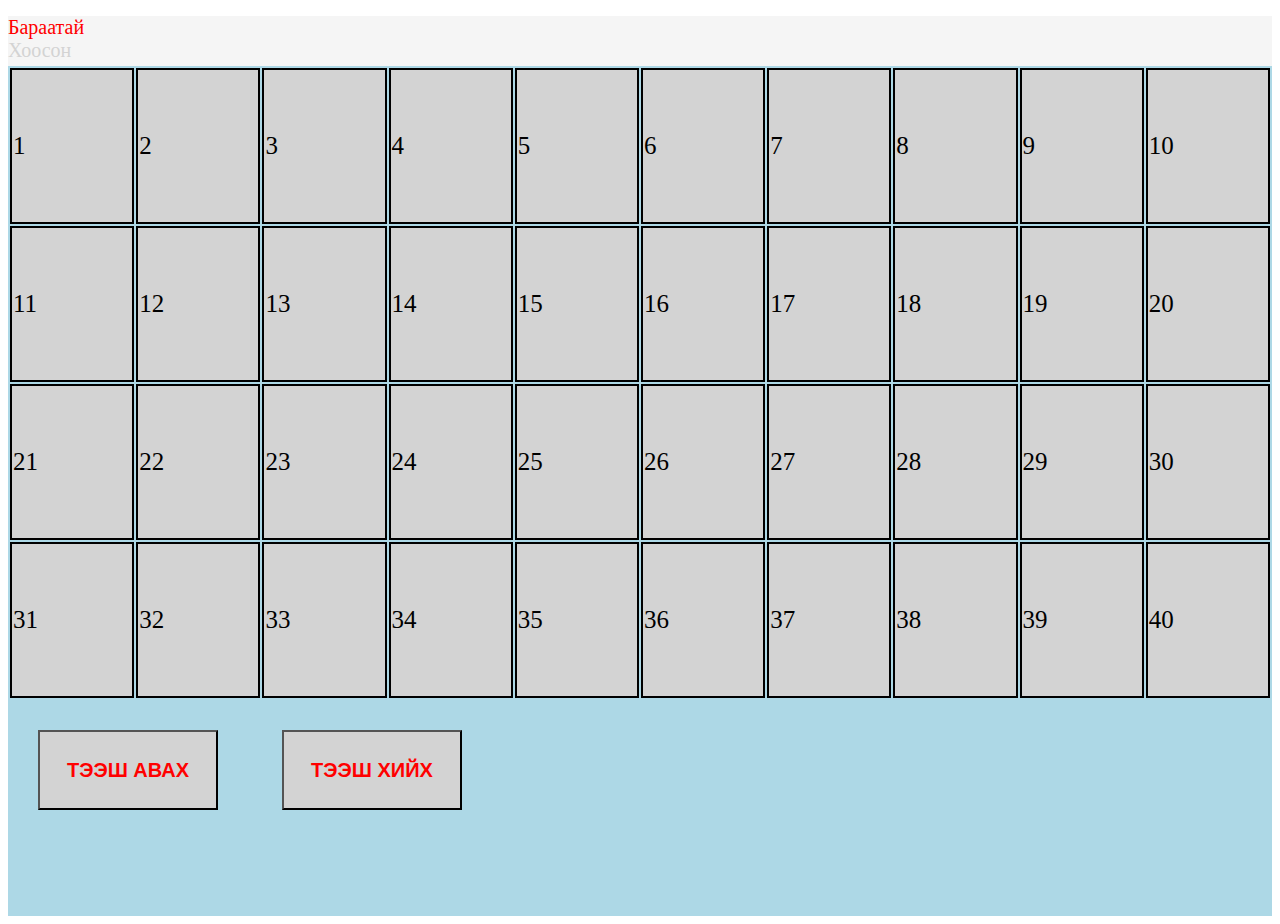
==== index.html @ 0b0f70f9 "first change" ====
<!DOCTYPE html>
<html lang="en">
  <head>
    <meta charset="UTF-8" />
    <meta name="viewport" content="width=device-width, initial-scale=1.0" />
    <title>Online Locker!</title>
    <link rel="stylesheet" href="style.css" />
  </head>
  <body>
      <div class="header">
          <p><div class="empty">Бараатай</div><div class="filled">Хоосон</div></p> 
      </div>
    <div class="big_container">
        <table>
            <tr>
                <td class="square" id="one">1</td>
                <td class="square" id="two">2</td>
                <td class="square" id="three">3</td>
                <td class="square" id="four">4</td>
                <td class="square" id="five">5</td>
                <td class="square" id="six">6</td>
                <td class="square" id="seven">7</td>
                <td class="square" id="eight">8</td>
                <td class="square" id="nine">9</td>
                <td class="square" id="ten">10</td>
            </tr>
            <tr>
                <td class="square" id="eleven">11</td>
                <td class="square" id="twelve">12</td>
                <td class="square" id="thirteen">13</td>
                <td class="square" id="fourteen">14</td>
                <td class="square" id="fifteen">15</td>
                <td class="square" id="sixteen">16</td>
                <td class="square" id="seventeen">17</td>
                <td class="square" id="eighteen">18</td>
                <td class="square" id="nineteen">19</td>
                <td class="square" id="twenty">20</td>
            </tr>
            <tr>
                <td class="square">21</td>
                <td class="square">22</td>
                <td class="square">23</td>
                <td class="square">24</td>
                <td class="square">25</td>
                <td class="square">26</td>
                <td class="square">27</td>
                <td class="square">28</td>
                <td class="square">29</td>
                <td class="square">30</td>
            </tr>
            <tr>
                <td class="square">31</td>
                <td class="square">32</td>
                <td class="square">33</td>
                <td class="square">34</td>
                <td class="square">35</td>
                <td class="square">36</td>
                <td class="square">37</td>
                <td class="square">38</td>
                <td class="square">39</td>
                <td class="square">40</td>
            </tr>
        </table>
        <button class="btn" id="avah">ТЭЭШ АВАХ</button>
        <button class="btn" id="hiih">ТЭЭШ ХИЙХ</button>
    </div>
    <script src="app.js"></script>
  </body>
</html>
---- style.css ----
.big_container {
  background-color: lightblue;
  height: 850px;
  width: 100%;
}
.header {
  background-color: whitesmoke;
  height: 50px;
  width: 100%;
}

.empty {
  color: red;
  font-size: 20px;
}

.filled {
  color: lightgrey;
  font-size: 20px;
}

.square {
  background-color: lightgrey;
  height: 150px;
  width: 180px;
  border: 2px solid black;
  font-size: 25px;
}

.btn {
  background-color: lightgrey;
  color: red;
  font-weight: bold;
  font-size: 20px;
  height: 80px;
  width: 180px;
  margin: 30px;
}

.btn:hover {
  background-color: whitesmoke;
}
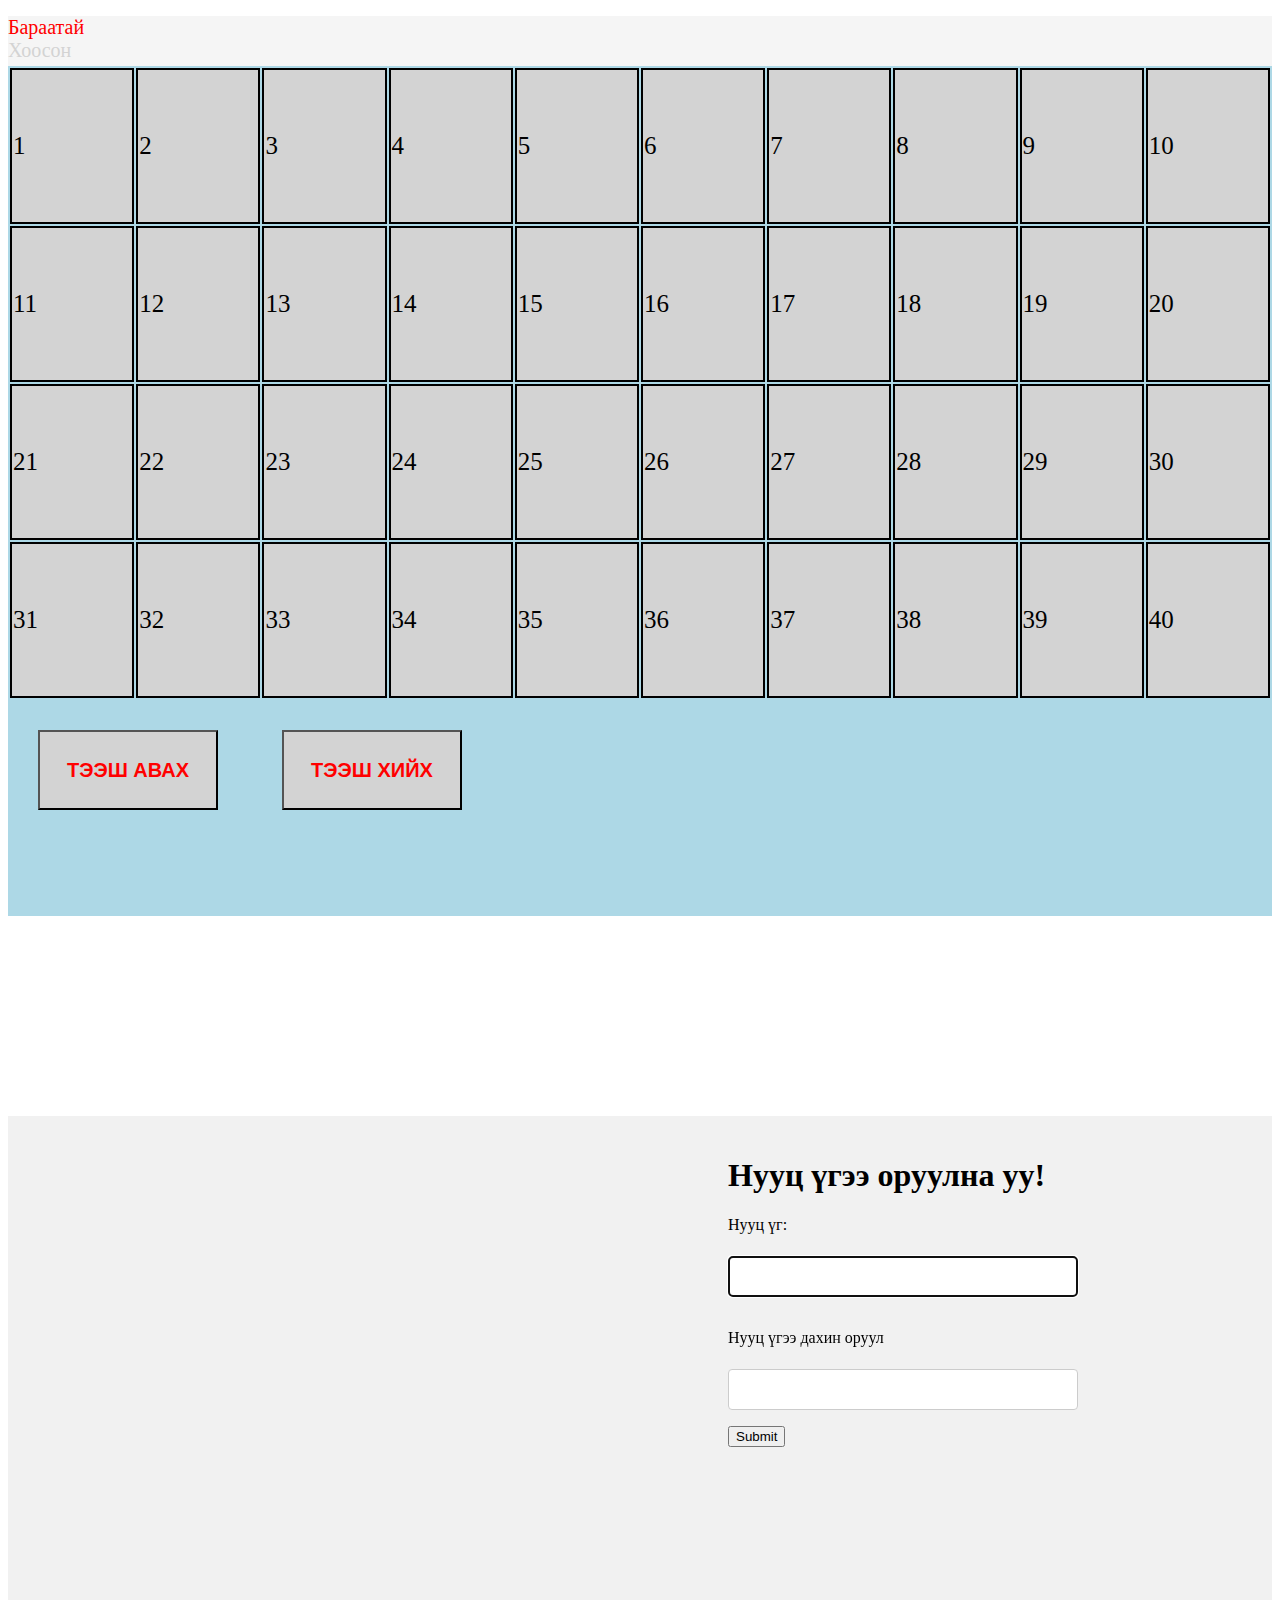
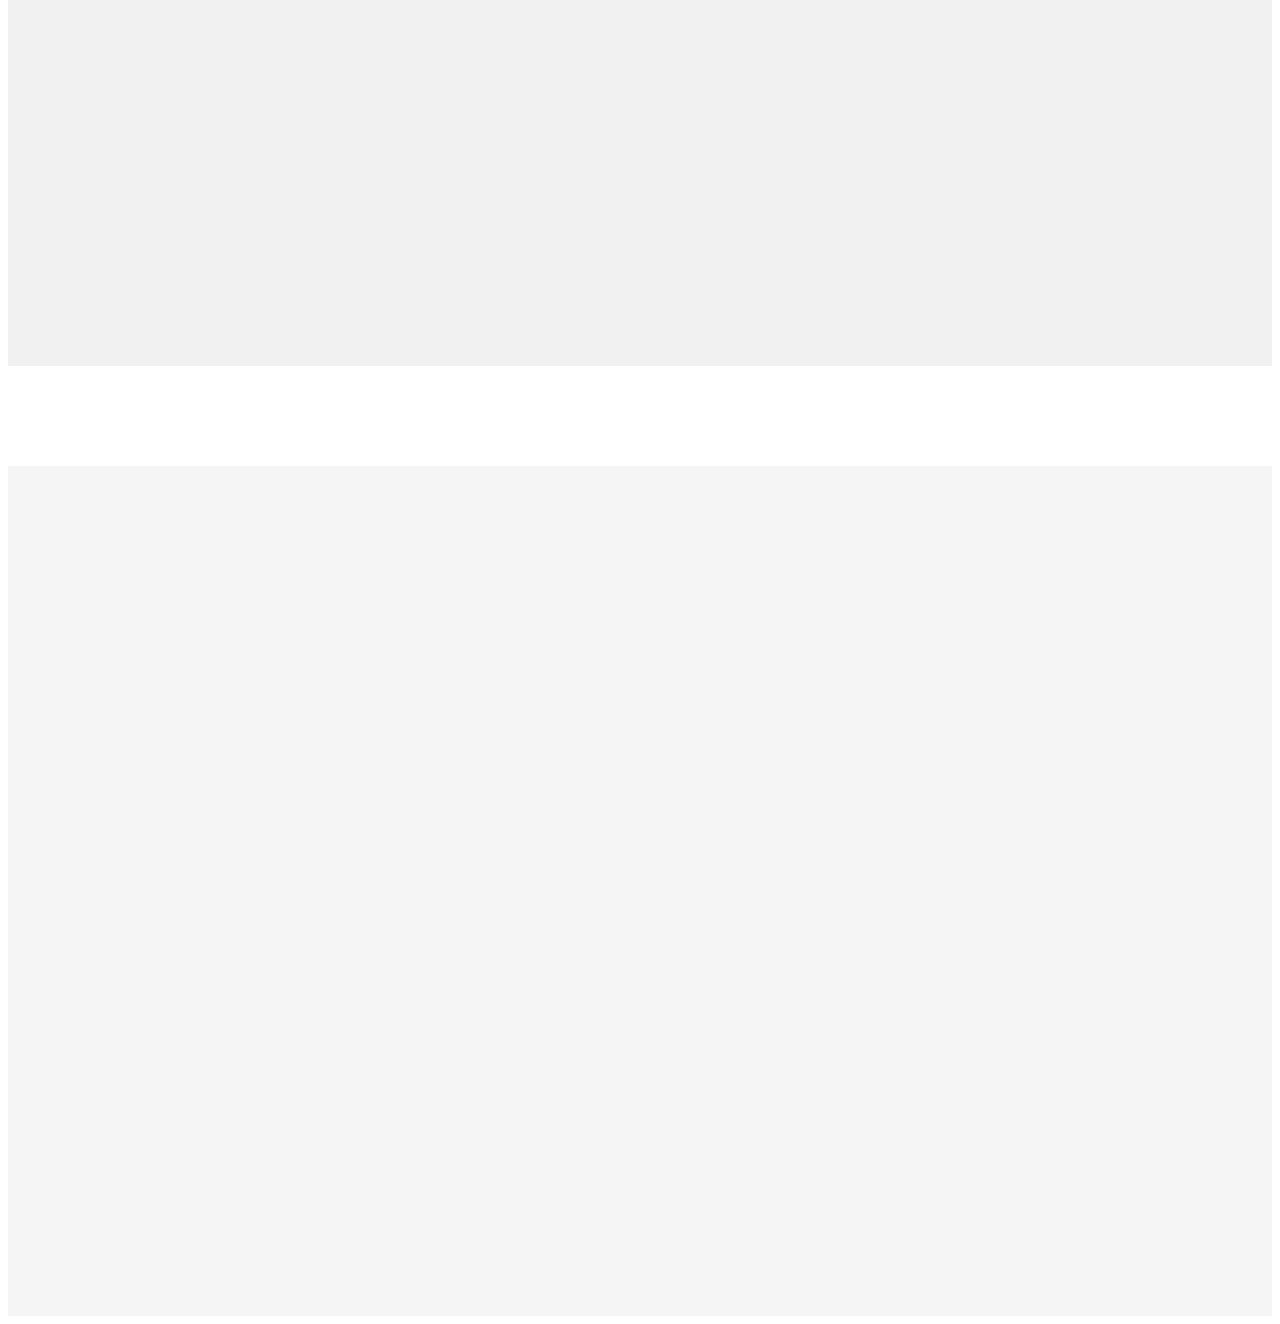
==== commit 68ab764a: "last change" ====
--- a/index.html
+++ b/index.html
@@ -7,11 +7,12 @@
     <link rel="stylesheet" href="style.css" />
   </head>
   <body>
+      <div id="main">
       <div class="header">
           <p><div class="empty">Бараатай</div><div class="filled">Хоосон</div></p> 
       </div>
     <div class="big_container">
-        <table>
+        <table class="main_container">
             <tr>
                 <td class="square" id="one">1</td>
                 <td class="square" id="two">2</td>
@@ -64,6 +65,29 @@
         <button class="btn" id="avah">ТЭЭШ АВАХ</button>
         <button class="btn" id="hiih">ТЭЭШ ХИЙХ</button>
     </div>
-    <script src="app.js"></script>
+    </div>
+
+    <div id="form_container">
+        <div class="container">
+            <h1>Нууц үгээ оруулна уу!</h1>
+              <p>Нууц үг: </p>
+              <input type="password" id="psw" name="psw" />
+      
+              <p>Нууц үгээ дахин оруул</p>
+              <input type="password" id="re-psw" name="psw" />
+      
+              <button class="submit">Submit</button>
+            <div class="message"><h2>Нууц үг буруу байна! Ахин хийнэ үү!</h2></div>
+          </div>
+    </div>
+
+    <div id="message_container">
+<div id="alert_message">
+</div>
+    </div>
+    
+    <script src="main.js">
+        
+    </script>
   </body>
 </html>
--- a/style.css
+++ b/style.css
@@ -40,3 +40,52 @@
 .btn:hover {
   background-color: whitesmoke;
 }
+
+input {
+  width: 100%;
+  padding: 12px;
+  border: 1px solid #ccc;
+  border-radius: 4px;
+  box-sizing: border-box;
+  margin-top: 6px;
+  margin-bottom: 16px;
+}
+
+/* Style the submit button */
+input[type="submit"] {
+  background-color: #4caf50;
+  color: white;
+}
+
+/* Style the container for inputs */
+.container {
+  background-color: #f1f1f1;
+  padding: 20px;
+  width: 350px;
+  margin: 200px 700px;
+}
+
+.message {
+  color: red;
+  display: none;
+}
+
+#form_container {
+  background-color: #f1f1f1;
+  height: 850px;
+  width: 100%;
+}
+
+#message_container {
+  background-color: whitesmoke;
+  height: 850px;
+  width: 100%;
+}
+
+#alert_message {
+  font-family: Arial, Helvetica, sans-serif;
+  font-weight: bold;
+  font-size: 70px;
+  margin: 100px 220px;
+  color: red;
+}
